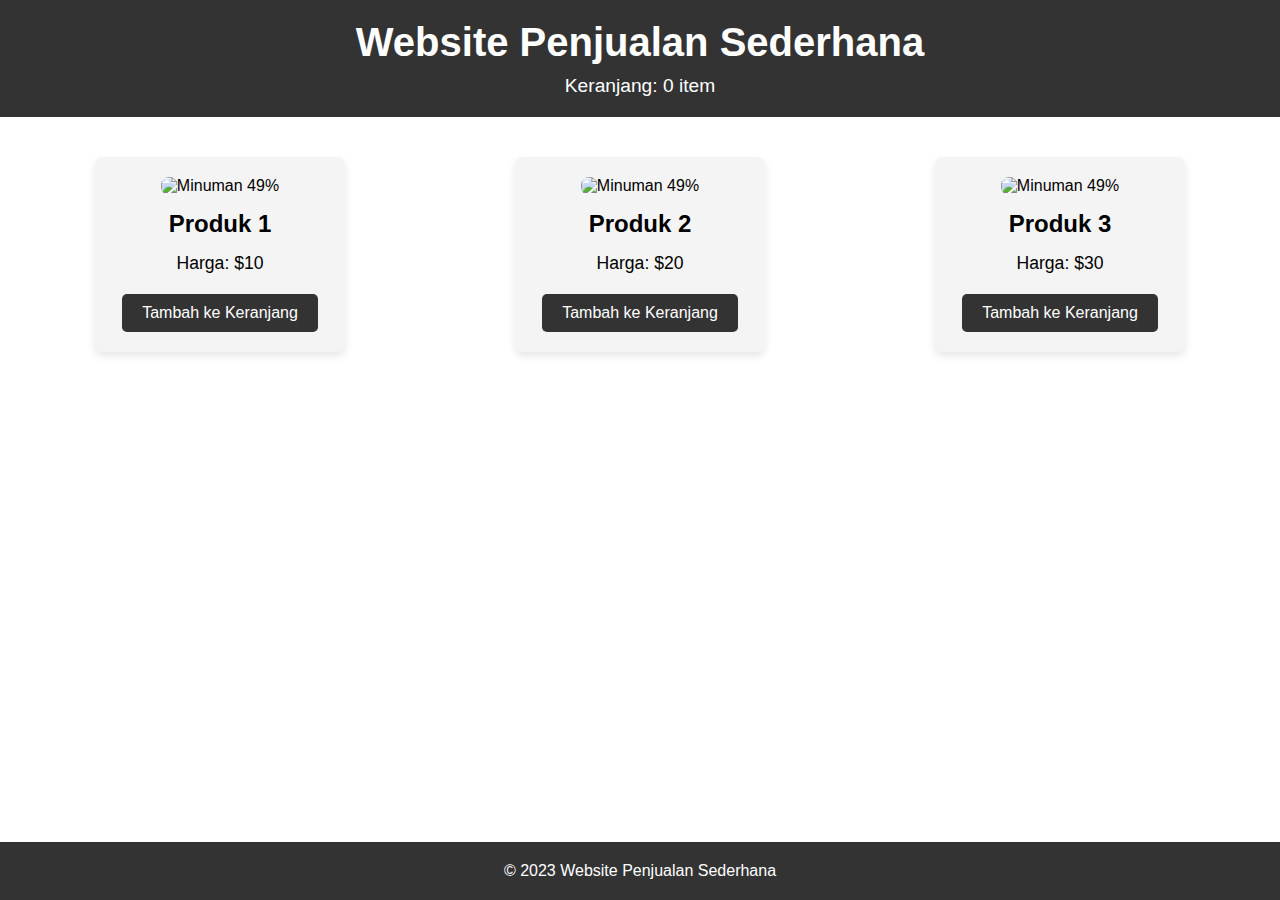
==== index.html @ c62bb654 "Update and rename Index.html to index.html" ====
<!DOCTYPE html>
<html lang="en">
<head>
    <meta charset="UTF-8">
    <meta name="viewport" content="width=device-width, initial-scale=1.0">
    <title>Website Penjualan Sederhana</title>
    <link rel="stylesheet" href="style.css">
</head>
<body>
    <header>
        <h1>Website Penjualan Sederhana</h1>
        <div class="cart">
            <span>Keranjang: <span id="cart-count">0</span> item</span>
        </div>
    </header>
    <main>
        <div class="product" id="product1">
            <img src="https://encrypted-tbn0.gstatic.com/images?q=tbn:ANd9GcTbJS_n7HJYuLTMmYdDpUliBeA1JFOjD-E6AA&s" alt="Minuman 49%">
            <h2>Produk 1</h2>
            <p>Harga: $10</p>
            <button onclick="addToCart('Produk 1', 10)">Tambah ke Keranjang</button>
        </div>
        <div class="product" id="product2">
            <img src="https://encrypted-tbn0.gstatic.com/images?q=tbn:ANd9GcSap4BvV96mZIllDSgjURNdgje4dtEnkoLFRQ&s" alt="Minuman 49%">
            <h2>Produk 2</h2>
            <p>Harga: $20</p>
            <button onclick="addToCart('Produk 2', 20)">Tambah ke Keranjang</button>
        </div>
        <div class="product" id="product3">
            <img src="https://media.gettyimages.com/id/458322339/photo/jack-daniels-whiskey-bottle.jpg?s=612x612&w=gi&k=20&c=WMjhK3hb-9dlaz3bwvvinOBh-cid2sSCuf2WUhLKQaQ=" alt="Minuman 49%">
            <h2>Produk 3</h2>
            <p>Harga: $30</p>
            <button onclick="addToCart('Produk 3', 30)">Tambah ke Keranjang</button>
        </div>
    </main>
    <footer>
        <p>&copy; 2023 Website Penjualan Sederhana</p>
    </footer>
    <script src="script.js"></script>
</body>
</html>
---- style.css ----
/* General styling */
* {
    margin: 0;
    padding: 0;
    box-sizing: border-box;
    font-family: Arial, sans-serif;
}

/* Header */
header {
    background-color: #333;
    color: white;
    text-align: center;
    padding: 20px 0;
}

header h1 {
    font-size: 2.5rem;
}

.cart {
    margin-top: 10px;
    font-size: 1.2rem;
}

/* Main content */
main {
    display: flex;
    justify-content: space-around;
    padding: 40px 20px;
    gap: 20px;
    flex-wrap: wrap;
}

/* Product styling */
.product {
    background-color: #f4f4f4;
    padding: 20px;
    border-radius: 8px;
    width: 250px;
    text-align: center;
    box-shadow: 0 4px 8px rgba(0, 0, 0, 0.1);
    transition: transform 0.3s ease;
}

.product:hover {
    transform: translateY(-10px);
}

.product img {
    width: 100%;
    height: auto;
    border-radius: 8px;
}

.product h2 {
    margin: 15px 0;
    font-size: 1.5rem;
}

.product p {
    font-size: 1.1rem;
    margin-bottom: 20px;
}

.product button {
    background-color: #333;
    color: white;
    border: none;
    padding: 10px 20px;
    font-size: 1rem;
    border-radius: 5px;
    cursor: pointer;
    transition: background-color 0.3s ease;
}

.product button:hover {
    background-color: #555;
}

/* Footer */
footer {
    text-align: center;
    padding: 20px;
    background-color: #333;
    color: white;
    position: fixed;
    width: 100%;
    bottom: 0;
}

footer p {
    font-size: 1rem;
}
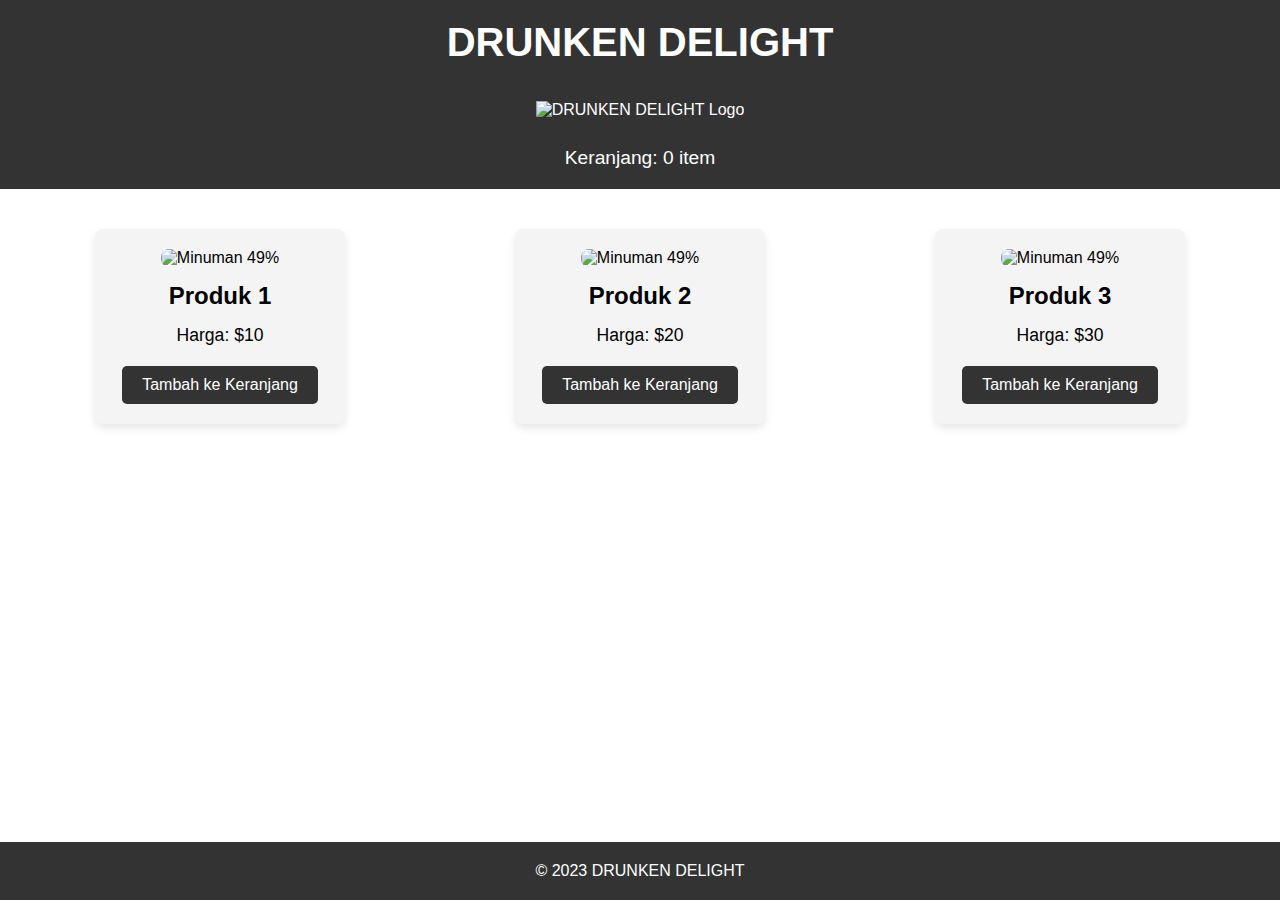
==== commit 32bb738d: "Update index.html" ====
--- a/index.html
+++ b/index.html
@@ -1,31 +1,68 @@
 <!DOCTYPE html>
 <html lang="en">
+
 <head>
     <meta charset="UTF-8">
     <meta name="viewport" content="width=device-width, initial-scale=1.0">
-    <title>Website Penjualan Sederhana</title>
+    <title>DRUNKEN DELIGHT</title>
     <link rel="stylesheet" href="style.css">
 </head>
+
 <body>
     <header>
-        <h1>Website Penjualan Sederhana</h1>
+        <!-- Schema.org markup for SEO -->
+        <script type="application/ld+json">
+            {
+                "@context": "https://schema.org",
+                "@type": "LocalBusiness",
+                "name": "DRUNKEN DELIGHT",
+                "image": "https://www.shutterstock.com/image-vector/delight-logo-vector-d-initial-600w-643913668.jpg",
+                "@id": "agilnasrudin260@gmail.com",
+                "url": "",
+                "telephone": "0881010105014",
+                "address": {
+                    "@type": "PostalAddress",
+                    "streetAddress": "Berlyn street",
+                    "addressLocality": "Jakarta City",
+                    "postalCode": "111555",
+                    "addressCountry": "Indonesia"
+                }
+            }
+        </script>
+
+        <!-- Title and Cart Section -->
+        <h1>DRUNKEN DELIGHT</h1>
+        <br>
+        <!-- Logo Section -->
+         <br>
+        <div class="logo">
+            <img src="https://encrypted-tbn0.gstatic.com/images?q=tbn:ANd9GcQs48gb40F2WGmCF2XuUDgpdMYQvn0bFpjoWg&s" alt="DRUNKEN DELIGHT Logo" class="logo-img">
+        </div>
+        <br>
         <div class="cart">
             <span>Keranjang: <span id="cart-count">0</span> item</span>
         </div>
+
     </header>
+
     <main>
+        <!-- Product 1 -->
         <div class="product" id="product1">
             <img src="https://encrypted-tbn0.gstatic.com/images?q=tbn:ANd9GcTbJS_n7HJYuLTMmYdDpUliBeA1JFOjD-E6AA&s" alt="Minuman 49%">
             <h2>Produk 1</h2>
             <p>Harga: $10</p>
             <button onclick="addToCart('Produk 1', 10)">Tambah ke Keranjang</button>
         </div>
+
+        <!-- Product 2 -->
         <div class="product" id="product2">
             <img src="https://encrypted-tbn0.gstatic.com/images?q=tbn:ANd9GcSap4BvV96mZIllDSgjURNdgje4dtEnkoLFRQ&s" alt="Minuman 49%">
             <h2>Produk 2</h2>
             <p>Harga: $20</p>
             <button onclick="addToCart('Produk 2', 20)">Tambah ke Keranjang</button>
         </div>
+
+        <!-- Product 3 -->
         <div class="product" id="product3">
             <img src="https://media.gettyimages.com/id/458322339/photo/jack-daniels-whiskey-bottle.jpg?s=612x612&w=gi&k=20&c=WMjhK3hb-9dlaz3bwvvinOBh-cid2sSCuf2WUhLKQaQ=" alt="Minuman 49%">
             <h2>Produk 3</h2>
@@ -33,9 +70,12 @@
             <button onclick="addToCart('Produk 3', 30)">Tambah ke Keranjang</button>
         </div>
     </main>
+
     <footer>
-        <p>&copy; 2023 Website Penjualan Sederhana</p>
+        <p>&copy; 2023 DRUNKEN DELIGHT</p>
     </footer>
+
     <script src="script.js"></script>
 </body>
+
 </html>
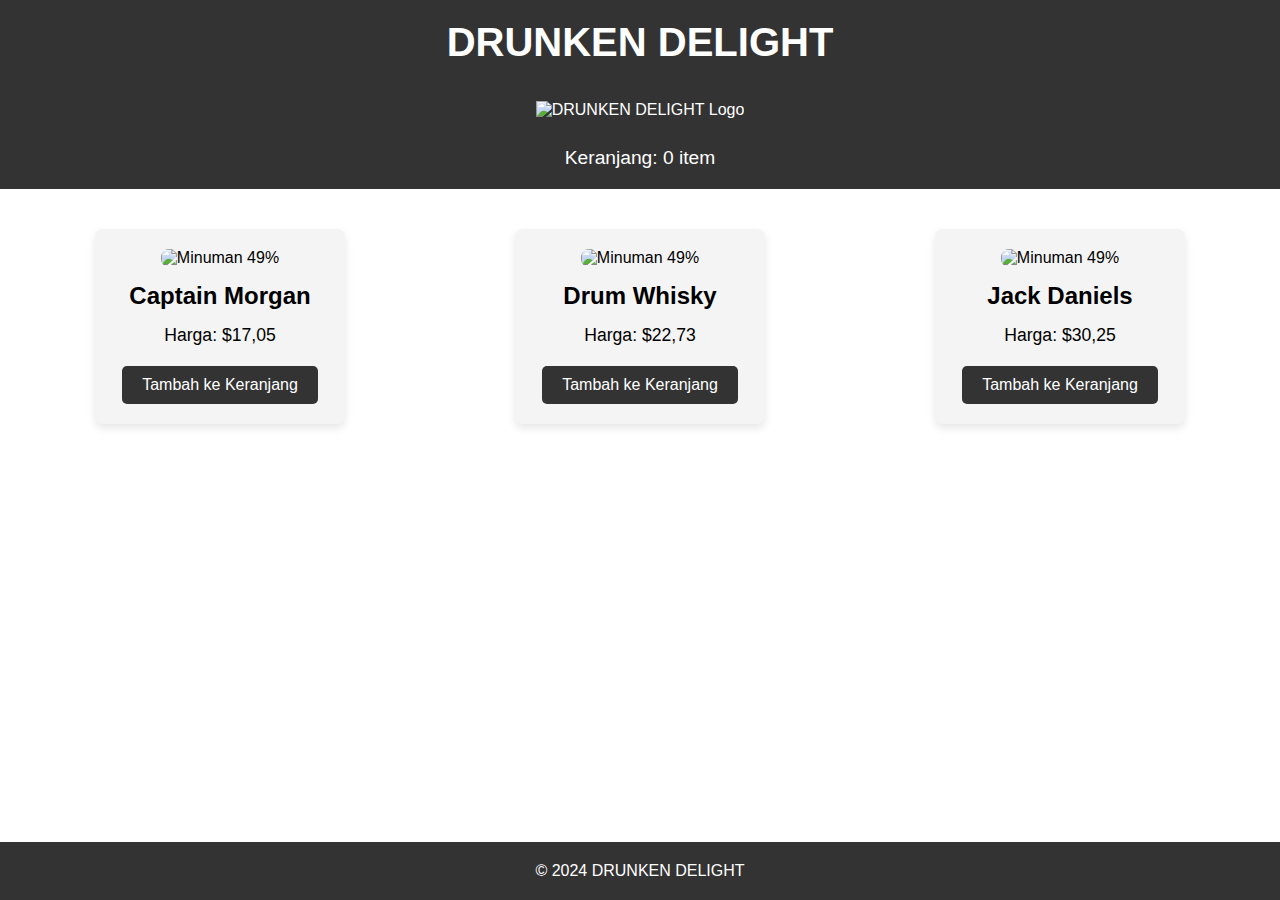
==== commit b0cbb85c: "Update index.html" ====
--- a/index.html
+++ b/index.html
@@ -48,31 +48,31 @@
     <main>
         <!-- Product 1 -->
         <div class="product" id="product1">
-            <img src="https://encrypted-tbn0.gstatic.com/images?q=tbn:ANd9GcTbJS_n7HJYuLTMmYdDpUliBeA1JFOjD-E6AA&s" alt="Minuman 49%">
-            <h2>Produk 1</h2>
-            <p>Harga: $10</p>
+            <img src="https://st3.depositphotos.com/1063437/18571/i/450/depositphotos_185719794-stock-photo-bottles-of-captain-morgan-rum.jpg" alt="Minuman 49%">
+            <h2>Captain Morgan</h2>
+            <p>Harga: $17,05</p>
             <button onclick="addToCart('Produk 1', 10)">Tambah ke Keranjang</button>
         </div>
 
         <!-- Product 2 -->
         <div class="product" id="product2">
-            <img src="https://encrypted-tbn0.gstatic.com/images?q=tbn:ANd9GcSap4BvV96mZIllDSgjURNdgje4dtEnkoLFRQ&s" alt="Minuman 49%">
-            <h2>Produk 2</h2>
-            <p>Harga: $20</p>
+            <img src="https://pbs.twimg.com/media/GF4-Tj-WMAAgB9P.jpg:large" alt="Minuman 49%">
+            <h2>Drum Whisky</h2>
+            <p>Harga: $22,73</p>
             <button onclick="addToCart('Produk 2', 20)">Tambah ke Keranjang</button>
         </div>
 
         <!-- Product 3 -->
         <div class="product" id="product3">
             <img src="https://media.gettyimages.com/id/458322339/photo/jack-daniels-whiskey-bottle.jpg?s=612x612&w=gi&k=20&c=WMjhK3hb-9dlaz3bwvvinOBh-cid2sSCuf2WUhLKQaQ=" alt="Minuman 49%">
-            <h2>Produk 3</h2>
-            <p>Harga: $30</p>
+            <h2>Jack Daniels</h2>
+            <p>Harga: $30,25</p>
             <button onclick="addToCart('Produk 3', 30)">Tambah ke Keranjang</button>
         </div>
     </main>
 
     <footer>
-        <p>&copy; 2023 DRUNKEN DELIGHT</p>
+        <p>&copy; 2024 DRUNKEN DELIGHT</p>
     </footer>
 
     <script src="script.js"></script>
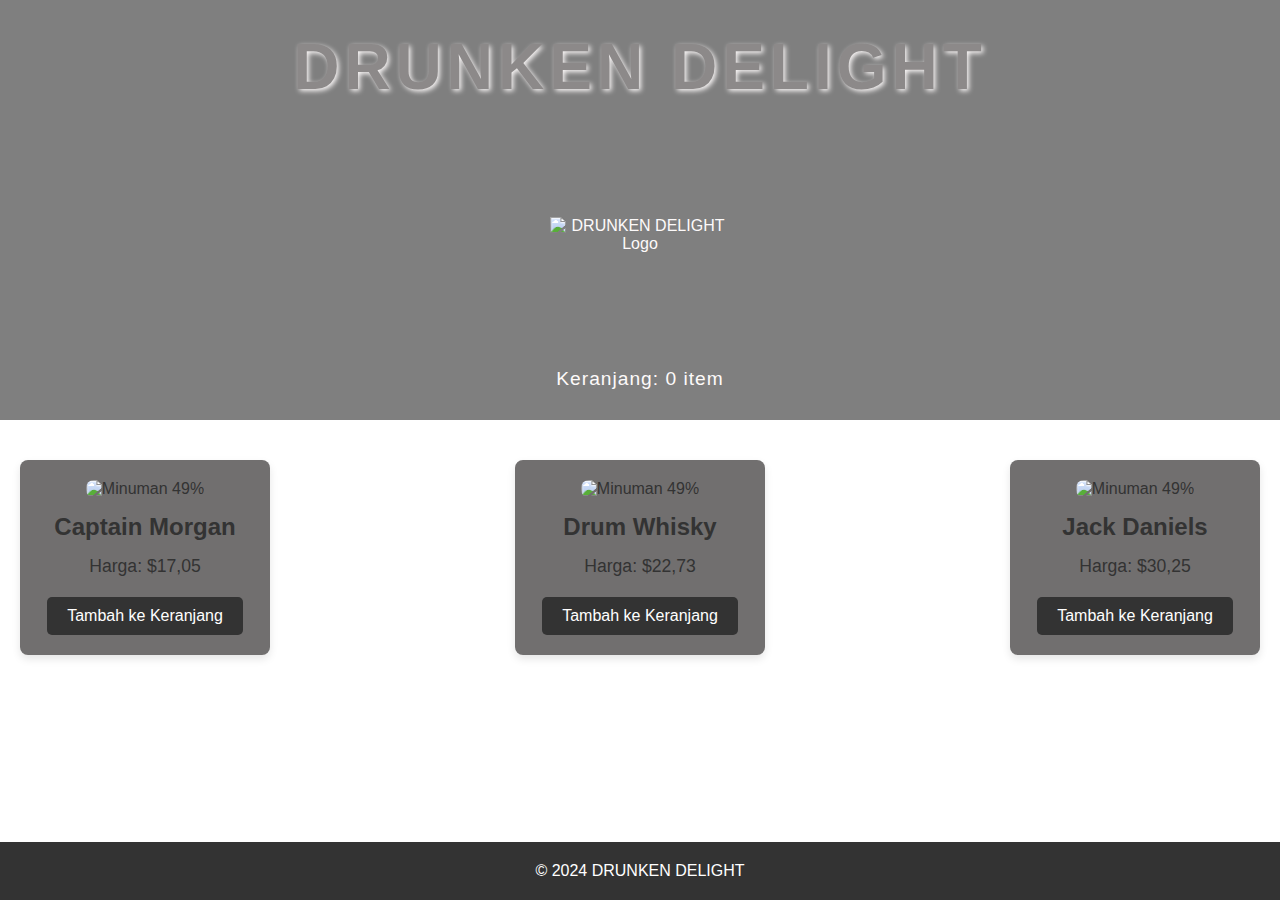
==== commit d28a16c0: "Update index.html" ====
--- a/index.html
+++ b/index.html
@@ -29,6 +29,15 @@
                 }
             }
         </script>
+        <script type="application/ld+json">
+            {
+              "@context": "https://schema.org/",
+              "@type": "Person",
+              "name": "Jepri Agil Nasrudin",
+              "url": "",
+              "image": "blob:https://web.whatsapp.com/e8b5fb30-8ce1-46e7-b729-7462640255f1"  
+            }
+            </script>
 
         <!-- Title and Cart Section -->
         <h1>DRUNKEN DELIGHT</h1>
--- a/style.css
+++ b/style.css
@@ -1,46 +1,84 @@
-/* General styling */
+/* Mengatur background image untuk seluruh halaman */
+body {
+    background-image: url('https://storage.googleapis.com/prod-elle-bucket-nyx-2022/2023/12/AeEvV9hQQBRyh0IkPYDJ1c6Hk7LU6TEo4exTKV4y.jpg');
+    background-size: cover;
+    background-position: center;
+    background-attachment: fixed;
+    background-repeat: no-repeat;
+    font-family: Arial, sans-serif;
+    color: #333;
+    margin: 0;
+}
+
+/* General styling untuk elemen universal */
 * {
     margin: 0;
     padding: 0;
     box-sizing: border-box;
-    font-family: Arial, sans-serif;
+    font-family: 'Roboto', sans-serif;
 }
 
 /* Header */
 header {
-    background-color: #333;
-    color: white;
+    background-color: rgba(0, 0, 0, 0.5); /* Background hitam transparan */
+    color: rgb(253, 250, 250);
     text-align: center;
-    padding: 20px 0;
+    padding: 30px 0; /* Padding untuk menambah ruang */
 }
 
+/* Ganti font di header h1 untuk DRUNKEN DELIGHT menggunakan Algerian */
 header h1 {
-    font-size: 2.5rem;
+    font-family: 'Algerian', cursive, sans-serif; /* Menggunakan Algerian jika tersedia */
+    font-size: 4rem;  /* Ukuran font lebih besar */
+    text-transform: uppercase;
+    letter-spacing: 5px;
+    text-shadow: 2px 2px 5px #faf7f7; /* Bayangan untuk membuat teks lebih menonjol */
+    margin-bottom: 20px;
+    color: rgb(140, 137, 137);
 }
 
+/* Menghapus border-bottom pada .cart */
 .cart {
-    margin-top: 10px;
     font-size: 1.2rem;
+    margin-top: 20px;
+    font-family: 'Arial', sans-serif;
+    letter-spacing: 1px;
+}
+
+/* Logo */
+.logo {
+    display: flex;
+    justify-content: center;
+    align-items: center;
+    height: 150px;
+    margin-bottom: 20px;
+}
+
+.logo-img {
+    max-width: 180px;
+    width: 100%;
+    height: auto;
 }
 
 /* Main content */
 main {
     display: flex;
-    justify-content: space-around;
+    justify-content: space-between;
     padding: 40px 20px;
     gap: 20px;
     flex-wrap: wrap;
 }
 
-/* Product styling */
+/* Styling Produk */
 .product {
-    background-color: #f4f4f4;
+    background-color: #716f6f;
     padding: 20px;
     border-radius: 8px;
     width: 250px;
     text-align: center;
     box-shadow: 0 4px 8px rgba(0, 0, 0, 0.1);
     transition: transform 0.3s ease;
+    margin-bottom: 20px;
 }
 
 .product:hover {
@@ -92,3 +130,34 @@
 footer p {
     font-size: 1rem;
 }
+
+/* Responsif untuk layar kecil */
+@media (max-width: 768px) {
+    header h1 {
+        font-size: 2.5rem;
+    }
+
+    .product {
+        width: 100%;
+        margin-bottom: 20px;
+    }
+
+    .logo-img {
+        max-width: 150px;
+    }
+}
+
+/* Responsif untuk layar sangat kecil (misalnya ponsel) */
+@media (max-width: 480px) {
+    header h1 {
+        font-size: 2rem;
+    }
+
+    .product {
+        width: 100%;
+    }
+
+    .logo-img {
+        max-width: 120px;
+    }
+}
